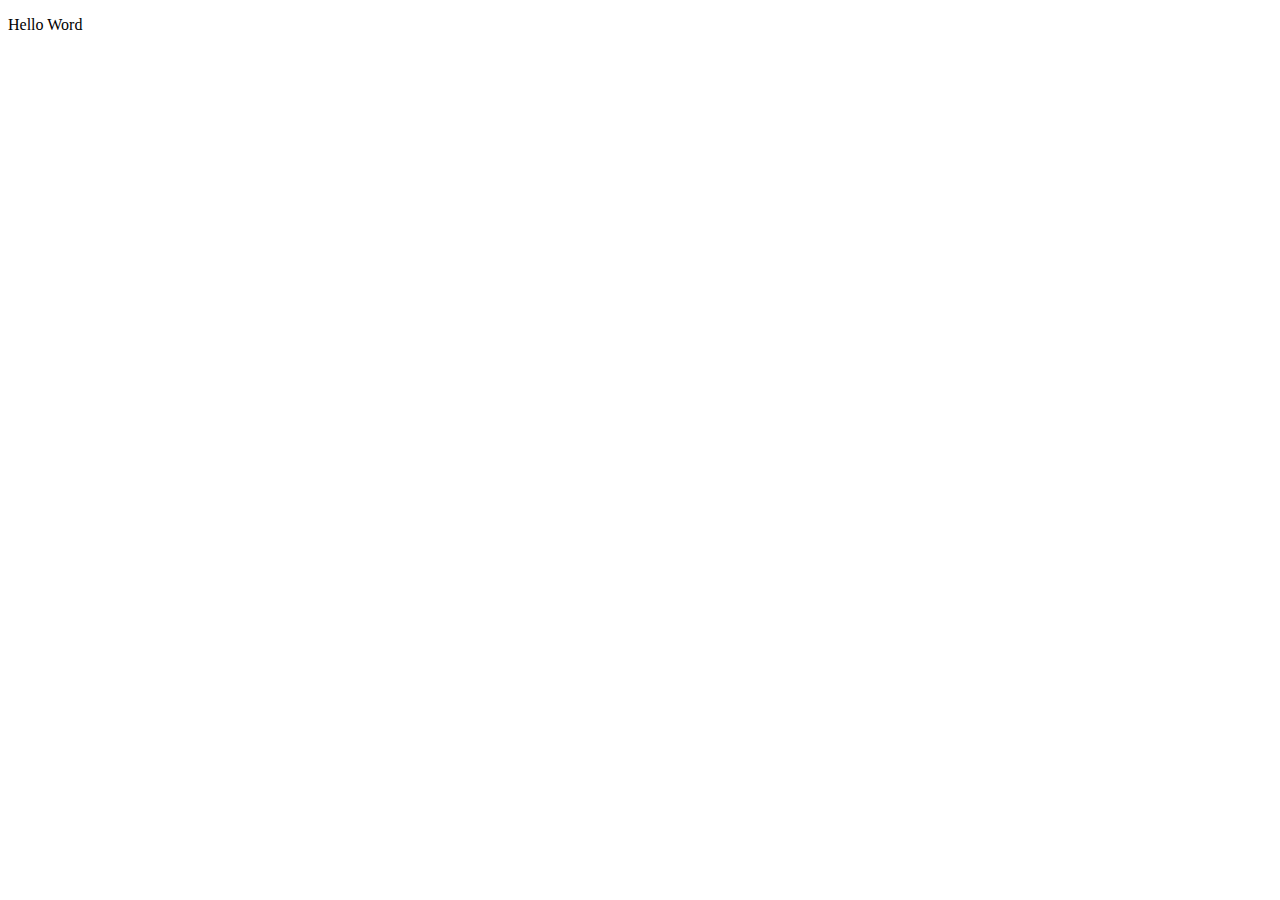
==== index.html @ fa09d0f3 "Create index.html" ====
<!doctype html>

<html>


<head>
    <meta charset="utf-8">
    <meta name="viewport" content="width=device-width, initial-scale=1">
    
    <title>TAN Z S</title>
</head>

<body>
    <p>Hello Word</p>
</body>


</html>
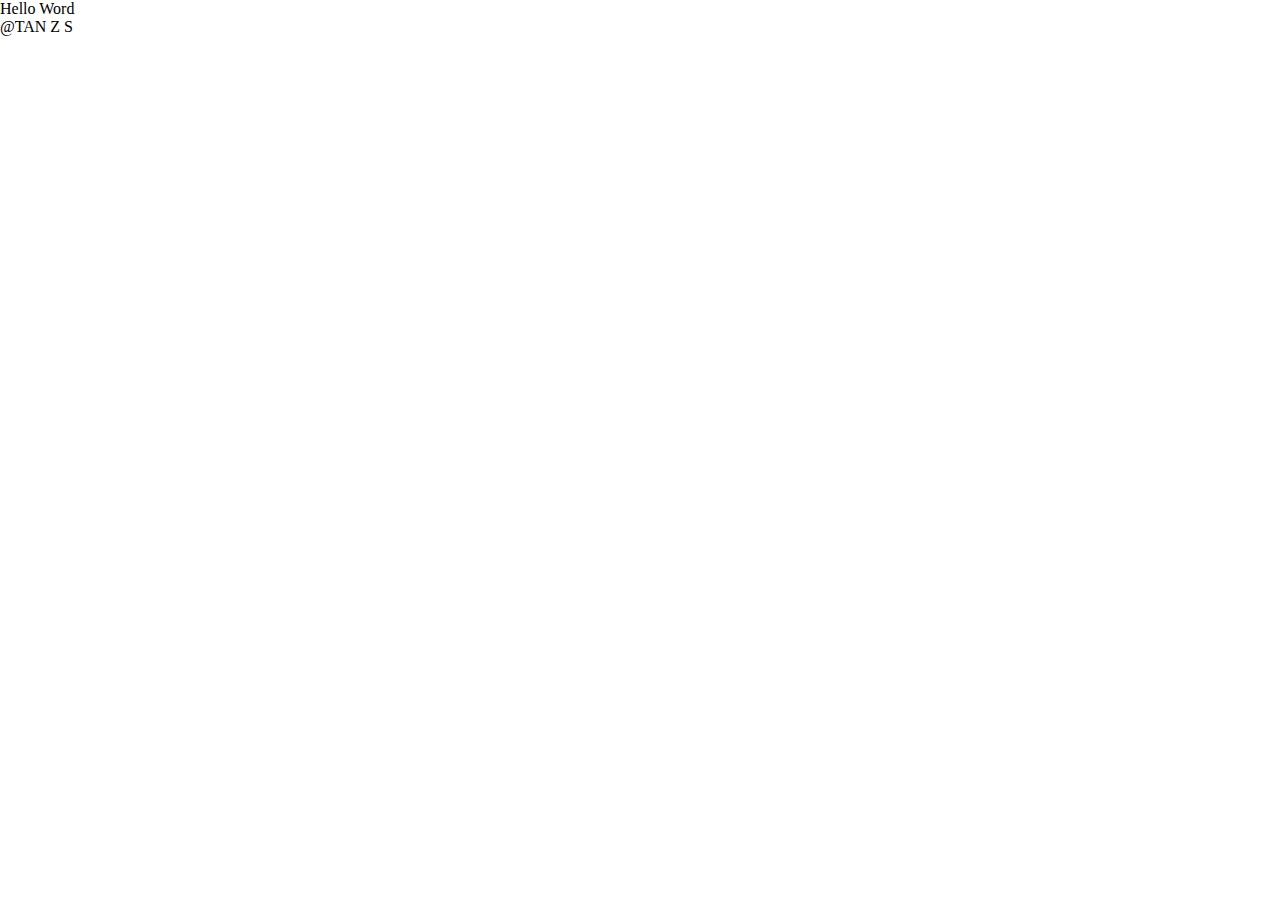
==== commit d859fce4: "Update index.html" ====
--- a/index.html
+++ b/index.html
@@ -7,11 +7,15 @@
     <meta charset="utf-8">
     <meta name="viewport" content="width=device-width, initial-scale=1">
     
-    <title>TAN Z S</title>
+    <title>Home|TAN Z S</title>
+    
+    <link href="images/icon.png" rel="icon">
+    <link href="styles/general.css" rel="stylesheet">
 </head>
 
 <body>
     <p>Hello Word</p>
+    <p>@TAN Z S</p>
 </body>
 
 
--- a/styles/general.css
+++ b/styles/general.css
@@ -0,0 +1,5 @@
+* {
+    margin: 0;
+    padding: 0;
+    box-sizing: border-box;
+}
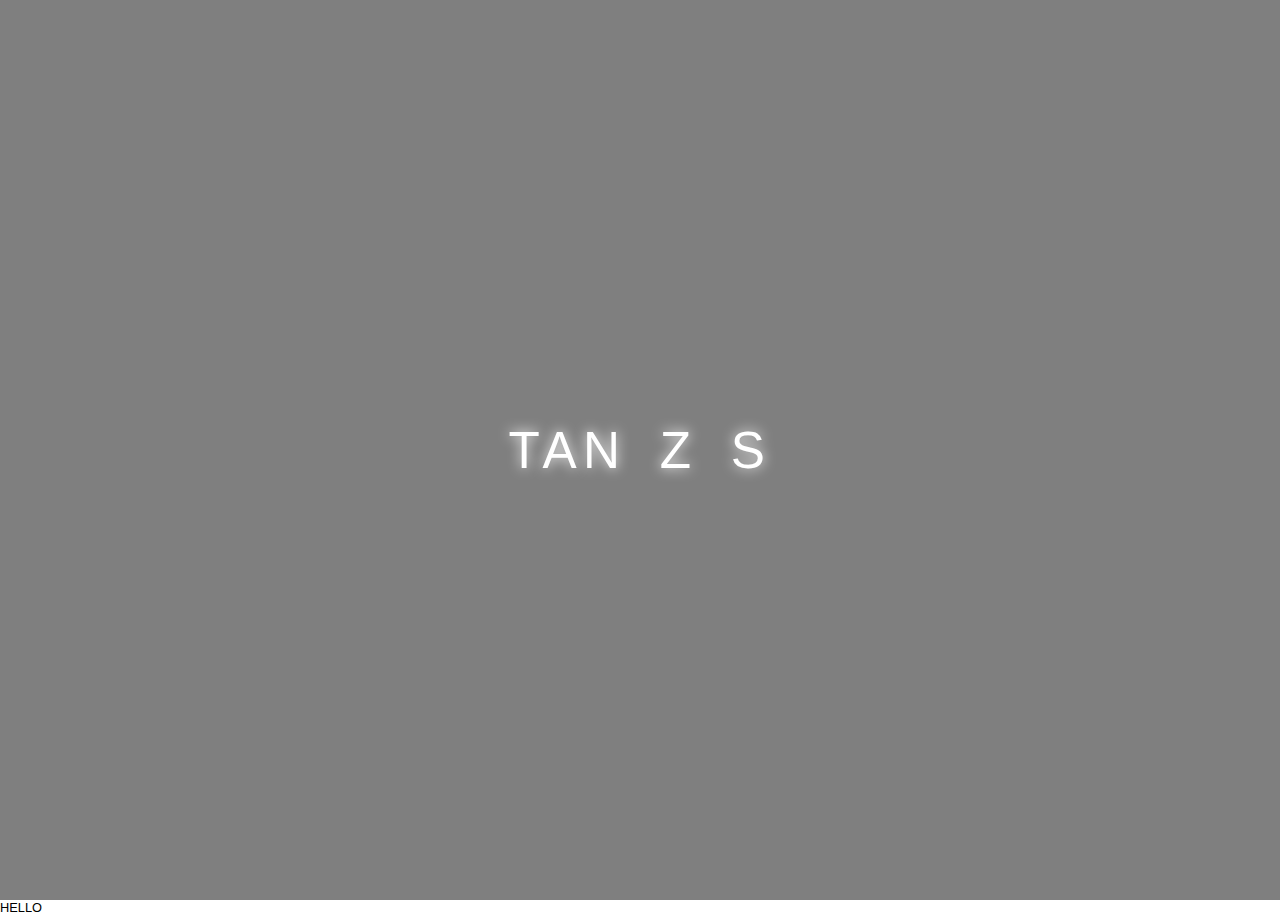
==== commit b271409c: "Rename home.html to index.html" ====
--- a/index.html
+++ b/index.html
@@ -1,21 +1,26 @@
 <!doctype html>
 
-<html>
+<html lang="zh">
 
 
 <head>
     <meta charset="utf-8">
     <meta name="viewport" content="width=device-width, initial-scale=1">
     
-    <title>Home|TAN Z S</title>
+    <title>Home | TAN Z S</title>
     
-    <link href="images/icon.png" rel="icon">
+    <link href="icons/icon.png" rel="icon">
     <link href="styles/general.css" rel="stylesheet">
 </head>
 
 <body>
-    <p>Hello Word</p>
-    <p>@TAN Z S</p>
+    <div id="start"></div>
+
+    <main>
+        <p>HELLO</p>
+    </main>
+
+    <script src="scripts/main.js"></script>
 </body>
 
 
--- a/styles/general.css
+++ b/styles/general.css
@@ -3,3 +3,44 @@
     padding: 0;
     box-sizing: border-box;
 }
+
+html {
+    font-family: sans-serif;
+    font-size: 1vw;
+}
+
+div#start {
+    height: 100vh;
+    width: 100%;
+    background: url('../images/start.png') no-repeat center / cover;
+
+/***************************************
+    background-blend-mode: multiply;
+    background-color: #00000055; 
+***************************************/
+}
+
+div#start::before {
+    content: "";
+    position: absolute;
+    top: 0;
+    left: 0;
+    height: 100vh;
+    width: 100%;
+    background-color: rgb(0, 0, 0);
+    opacity: .5;
+}
+div#start::after {
+    content: "TAN Z S";
+    color: #fff;
+    font-size: 4rem;
+    position: absolute;
+    top: 50%;
+    left: 50%;
+    transform: translate(-50%, -50%);
+    text-shadow: 0 0 1rem #fff;
+    letter-spacing: .5rem;
+    word-spacing: 1rem;
+}
+
+
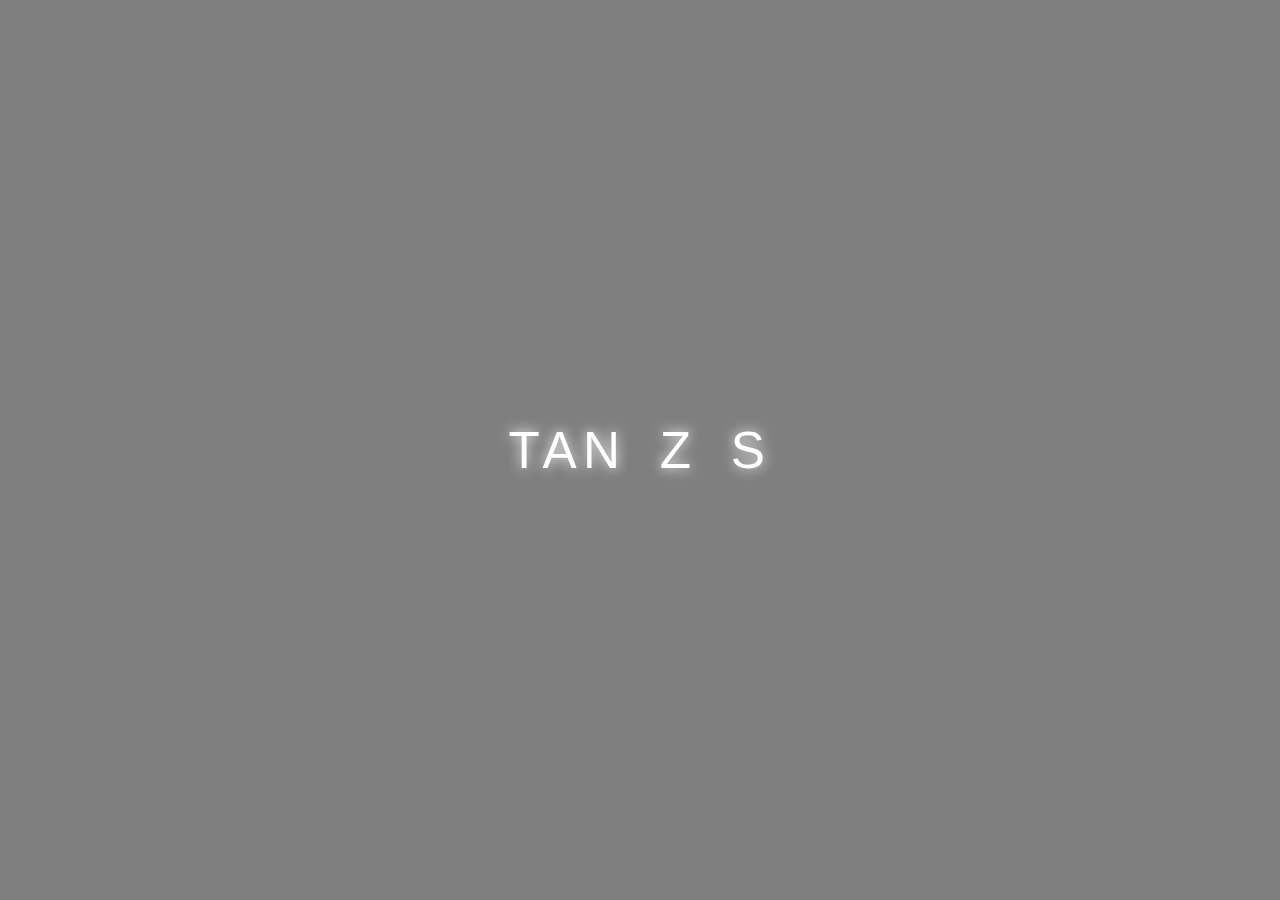
==== commit 8f311ee2: "Update index.html" ====
--- a/index.html
+++ b/index.html
@@ -9,15 +9,22 @@
     
     <title>Home | TAN Z S</title>
     
-    <link href="icons/icon.png" rel="icon">
+    <link href="icons/favicon-48x48.png" rel="icon">
     <link href="styles/general.css" rel="stylesheet">
+    <link href="https://fonts.googleapis.com/css2?family=Odibee+Sans&family=Open+Sans:wght@300&family=Roboto+Slab:wght@300&display=swap" rel="stylesheet">
 </head>
 
 <body>
     <div id="start"></div>
 
     <main>
-        <p>HELLO</p>
+        <header>
+            <div id="logo"></div>
+        </header>
+
+        <section id="webDesign">
+            <a href="#" onclick="return false"></a>
+        </section>
     </main>
 
     <script src="scripts/main.js"></script>
